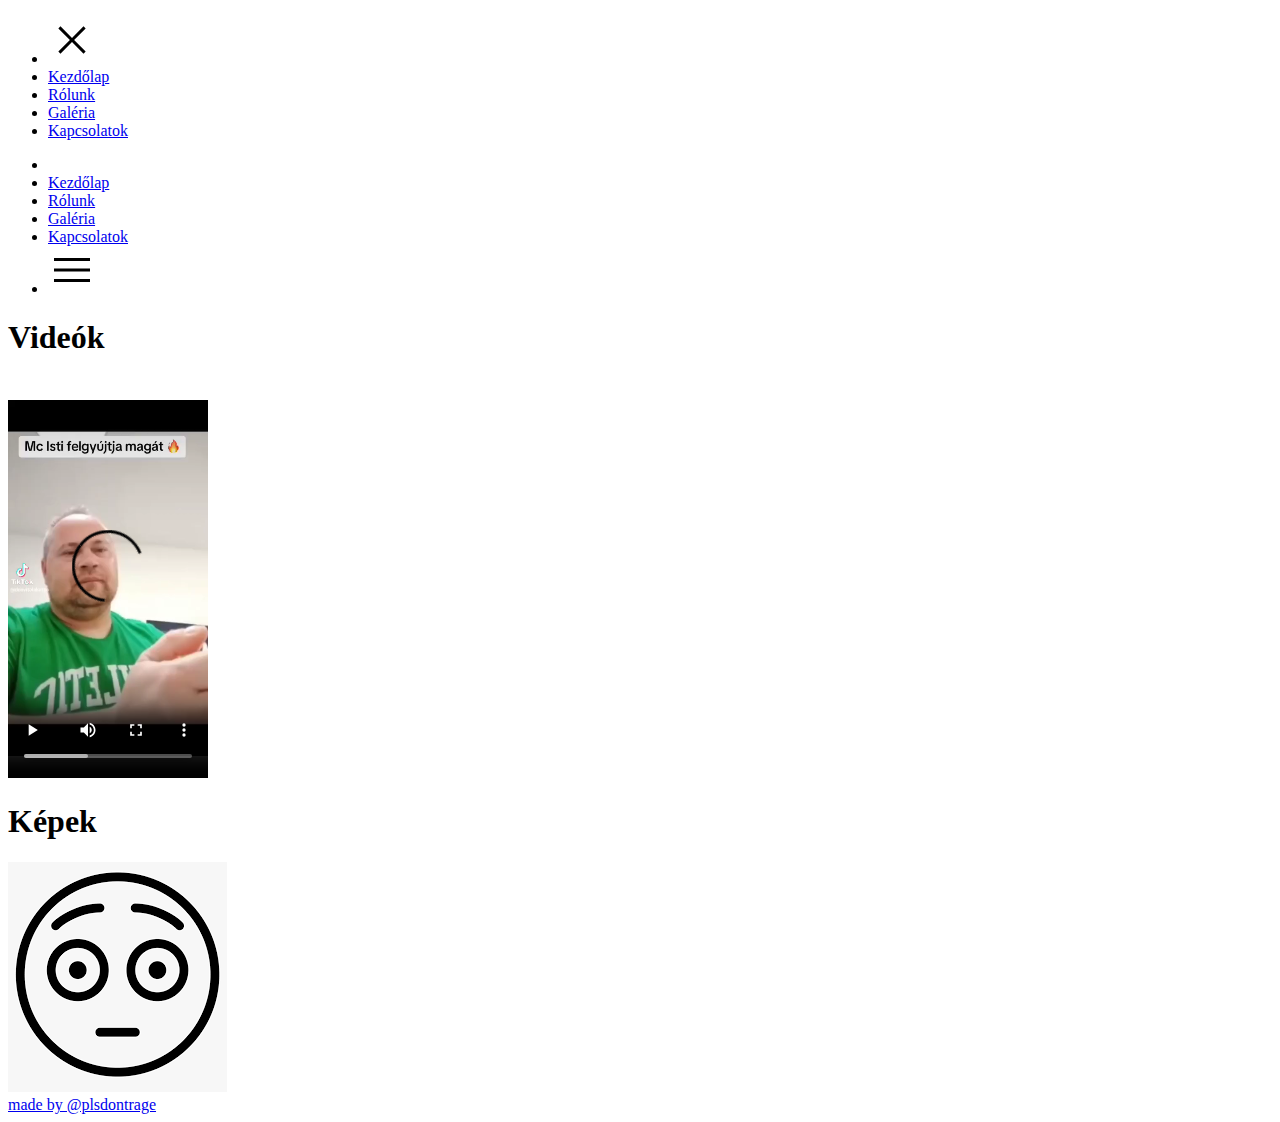
==== galeria.html @ d62692ba "Add files via upload" ====
<!DOCTYPE html>
<html lang="en">
<head>
    <meta charset="UTF-8">
    <meta name="viewport" content="width=device-width, initial-scale=1.0">
    <title>Oldal · Galéria</title>
    <link rel="stylesheet" href="css/style.css">
    <link rel="stylesheet" href="css/button.css">
    <link rel="preconnect" href="https://fonts.googleapis.com">
    <link rel="preconnect" href="https://fonts.gstatic.com" crossorigin>
    <link href="https://fonts.googleapis.com/css2?family=Fredoka:wght@300..700&display=swap" rel="stylesheet">
    <link rel="stylesheet" href="copy-button.js">
</head>
<body>
    <body>
        <nav class="navbar">
            <ul class="sidebar">
                <li onclick=hidesidebar()><a href="#"><svg xmlns="http://www.w3.org/2000/svg" height="48px" viewBox="0 -960 960 960" width="48px" fill="#000000"><path d="m249-207-42-42 231-231-231-231 42-42 231 231 231-231 42 42-231 231 231 231-42 42-231-231-231 231Z"/></svg></a></li>
                <li><a href="kezdolap.html">Kezdőlap</a></li>
                <li><a href="rolunk.html">Rólunk</a></li>
                <li><a href="galeria.html">Galéria</a></li>
                <li><a href="kapcsolatok.html">Kapcsolatok</a></li>
            </ul>
            <ul>
                <li><img src="" alt=""></li>
                <li class="hideOnMobile"><a href="kezdolap.html">Kezdőlap</a></li>
                <li class="hideOnMobile"><a href="rolunk.html">Rólunk</a></li>
                <li class="hideOnMobile"><a href="galeria.html">Galéria</a></li>
                <li class="hideOnMobile"><a href="kapcsolatok.html">Kapcsolatok</a></li>
                <li class ="menu-button" onclick=showsidebar()><a href="#"><svg xmlns="http://www.w3.org/2000/svg" height="48px" viewBox="0 -960 960 960" width="48px" fill="#000000"><path d="M120-240v-60h720v60H120Zm0-210v-60h720v60H120Zm0-210v-60h720v60H120Z"/></svg></a></li>
            </ul>
        </nav>
        <div class="img-brd">
            <div class="video">
                <h1>Videók</h1>
                <div class="row">
                    <video width="200" height="400" controls>
                        <source src="isti.mp4" type="video/mp4">
                    </video>
                    
                </div>
            </div>
        </div>
        <div class="img-brd">
            <div class="gallery">
                <h1>Képek</h1>
                <div class="row">
                    <div class="col">
                        <img src="images.png" alt="asd">
                    </div>
                </div>
            </div>
        </div>
        <footer>
            <a href="https://plsdontrage.erikrobi.hu"  target="_blank"> made by @plsdontrage</a>
        </footer>
        <script>
            function showsidebar() {
                const sidebar = document.querySelector('.sidebar')
                sidebar.style.display = 'flex'
            }
            function hidesidebar() {
                const sidebar = document.querySelector('.sidebar')
                sidebar.style.display = 'none'
            }
        </script>
</body>
</html>
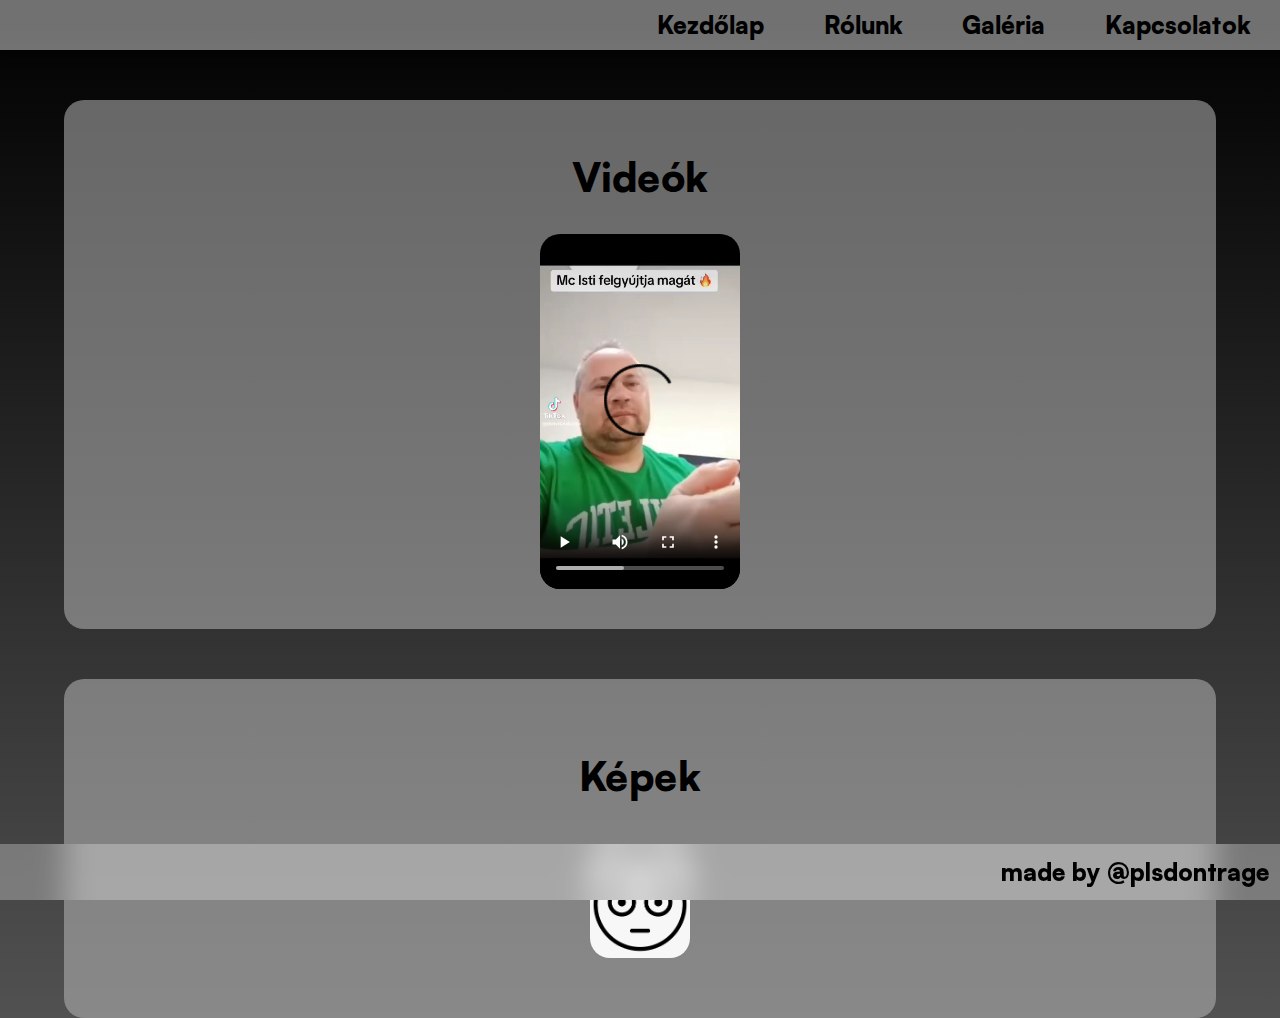
==== commit e6a00cf8: "s" ====
--- a/galeria.html
+++ b/galeria.html
@@ -16,14 +16,14 @@
         <nav class="navbar">
             <ul class="sidebar">
                 <li onclick=hidesidebar()><a href="#"><svg xmlns="http://www.w3.org/2000/svg" height="48px" viewBox="0 -960 960 960" width="48px" fill="#000000"><path d="m249-207-42-42 231-231-231-231 42-42 231 231 231-231 42 42-231 231 231 231-42 42-231-231-231 231Z"/></svg></a></li>
-                <li><a href="kezdolap.html">Kezdőlap</a></li>
+                <li><a href="index.html">Kezdőlap</a></li>
                 <li><a href="rolunk.html">Rólunk</a></li>
                 <li><a href="galeria.html">Galéria</a></li>
                 <li><a href="kapcsolatok.html">Kapcsolatok</a></li>
             </ul>
             <ul>
                 <li><img src="" alt=""></li>
-                <li class="hideOnMobile"><a href="kezdolap.html">Kezdőlap</a></li>
+                <li class="hideOnMobile"><a href="index.html">Kezdőlap</a></li>
                 <li class="hideOnMobile"><a href="rolunk.html">Rólunk</a></li>
                 <li class="hideOnMobile"><a href="galeria.html">Galéria</a></li>
                 <li class="hideOnMobile"><a href="kapcsolatok.html">Kapcsolatok</a></li>
--- a/css/style.css
+++ b/css/style.css
@@ -0,0 +1,367 @@
+@import url(satoshi.css);
+
+body {
+    background-size: cover;
+    background-position: center;
+    background-repeat: no-repeat;
+    background-image: linear-gradient(rgb(0, 0, 0), rgb(81, 81, 81));
+    margin: 0;
+    padding: 0;
+    font-family: "Fredoka", system-ui;
+    box-sizing: border-box;
+    min-height: 100vh;
+}
+nav {
+    background-color: rgba(255, 255, 255, 0.16);
+    box-shadow: 3px 3px 5px rgba(0, 0, 0, 0.1);
+    
+    
+}
+
+a, p, h1 {
+    color: black;
+    font-family: 'Satoshi-black';
+    text-align: center;
+    line-height: 1.5;
+    text-decoration: none;
+}
+
+a:hover {
+    text-decoration: none;
+}
+
+h1 {
+    font-size: clamp(1.5rem, 4vw, 2.5rem);
+}
+
+a {
+    font-size: clamp(1rem, 3vw, 1.5rem);
+}
+
+p {
+    font-size: clamp(1rem, 2.5vw, 1.5rem);
+    padding: 20px;
+}
+
+nav ul {
+    list-style: none;
+    background-color: rgba(255, 255, 255, 0.337);
+    padding: 0;
+    margin: 0;
+    display: flex;
+    justify-content: flex-end;
+    align-items: center;
+    width: 100%;
+}
+
+nav li {
+    height: 50px;
+}
+
+li a:hover {
+    border-style: solid;
+    border-color: #65656500;
+    border-radius: 10px;
+    border-width: 1px;
+    transition: 0.1s;
+    
+
+}
+
+li a:after {
+    border-style: solid;
+    border-color: #65656500;
+    border-radius: 0px;
+    transition: 0.1s;
+}
+
+nav a {
+    color: black;
+    text-decoration: none;
+    font-weight: bold;
+    font-size: clamp(1rem, 3vw, 1.5rem);
+    height: 100%;
+    padding: 0 30px;
+    display: flex;
+    align-items: center;
+}
+
+nav a:hover {
+    background-color: #696969;
+    box-shadow:  0 0 40px rgb(0, 0, 0);
+    transition: 0.5s;
+
+}
+
+nav li:first-child {
+    margin-right: auto;
+}
+
+.full-width-button {
+    width: 100%;
+    background-color: rgb(255, 255, 255);
+    padding: 10px;
+    border: none;
+    text-align: center;
+    box-sizing: border-box;
+}
+
+.full-width-button a {
+    text-decoration: none;
+    color: black;
+    font-weight: bold;
+    display: block;
+    width: 100%;
+    font-size: clamp(1rem, 4vw, 1.5rem);
+}
+
+header {
+    display: flex;
+    justify-content: center;
+    align-items: center;
+    width: 100%;
+    max-width: 1200px;
+    padding: 10px;
+    margin: 0 auto;
+    box-sizing: border-box;
+}
+
+button {
+    margin: 10px 0;
+    cursor: pointer;
+    width: 80%;
+    max-width: 300px;
+    
+}
+
+footer {
+    position: fixed;
+    bottom: 0;
+    right: 0;
+    display: flex;
+    justify-content: right;
+    align-items: center;
+    padding: 10px;
+    box-sizing: border-box;
+    font-size: 25px;
+    max-width: 100%;
+    margin: auto;
+    background-color: #ffffff49;
+    left: 0;
+    right: 0;
+    backdrop-filter: blur(15px);
+
+}
+
+.video, .gallery {
+    text-align: center;
+    margin: 20px auto;
+}
+
+.video video {
+    max-width: 100%;
+    height: auto;
+    margin: 0 auto;
+}
+
+.gallery {
+    display: flex;
+    flex-direction: column;
+    align-items: center;
+    margin: 20px auto;
+}
+
+.gallery img {
+    width: 100%;
+    height: auto;
+}
+
+.gallery .desc {
+    padding: 15px;
+    text-align: center;
+    font-size: clamp(0.8rem, 3vw, 1.2rem);
+}
+
+.row {
+    display: flex;
+    justify-content: center;
+    align-items: center;
+    margin: 20px auto;
+    flex-wrap: wrap;
+}
+
+.col {
+    text-align: center;
+}
+
+.col img {
+    max-width: 100px; 
+    height: auto;
+    display: block;
+    margin: 0 auto;
+}
+
+.col p {
+    margin-top: 10px;
+}
+
+.brd {
+    background-color: rgba(255, 255, 255, 0.345); 
+    font-weight: bold; 
+    border-radius: 20px;
+    max-width: 1400px; 
+    width: 90%; 
+    height: auto;
+    margin-top: 50px; 
+    padding: 20px 30px; 
+    font-size: 18px;
+    box-sizing: border-box;
+    margin-left: auto;
+    margin-right: auto;
+    word-wrap: break-word;
+    overflow-wrap: break-word;
+    display: flexbox;
+    justify-content: space-evenly;
+    align-items: space-evenly;
+}
+
+.img-brd {
+    background-color: rgba(184, 184, 184, 0.543); 
+    font-weight: bold; 
+    border-radius: 20px;
+    max-width: 1400px; 
+    width: 90%; 
+    height: auto;
+    margin-top: 50px; 
+    padding: 20px 30px; 
+    font-size: 18px;
+    box-sizing: border-box;
+    margin-left: auto;
+    margin-right: auto;
+    word-wrap: break-word;
+    overflow-wrap: break-word;
+}
+
+img {
+    border-radius: 20px;
+}
+
+video {
+    border-radius: 20px;
+}
+
+.contact-button {
+    margin-left: auto;
+    margin-right: auto;
+    width: 100vh;
+    height: auto;
+    align-items: center;
+    justify-content: center;
+    background-color: #ffffff;
+    border-radius: 25px;
+
+}
+
+.email-button {
+    margin-left: auto;
+    margin-right: auto;
+    width: 100vh;
+    height: auto;
+    align-items: center;
+    justify-content: center;
+    background-color: #ffffff;
+    border-radius: 25px;
+    transition: transform 0.3s ease; 
+
+}
+
+.res-txt {
+    font-size: auto;
+}
+
+.sidebar {
+    position: fixed;
+    top: 0;
+    right: 0;
+    height: 100vh;
+    width: 250px;
+    z-index: 999;
+    background-color: #656565;
+    box-shadow: -10px 0 10px rgba(0, 0, 0, 0.1);
+    display: none;
+    flex-direction: column;
+    align-items: flex-start;
+    justify-content: flex-start;
+    background-color: #6565653c;
+    backdrop-filter: blur(25px);
+}
+
+.menu-button {
+    display: none;
+}
+
+@media (max-width: 800px) {
+    p {
+        font-size: clamp(1rem, 3vw, 1.5rem);
+    }
+
+    footer {
+        font-size: 18px;
+        padding: 5px;
+    }
+
+    .gallery img {
+        max-width: 100%;
+    }
+
+    nav ul {
+        flex-direction: row;
+        justify-content: space-around;
+    }
+
+    .col {
+        width: 100%;
+        max-width: none;
+    }
+
+    button {
+        width: 100%;
+    }
+
+    .row {
+        flex-direction: column;
+    }
+
+    .contact-button {
+        bottom: 10px;
+        right: 10px;
+        width: 80%;
+    }
+
+    .hideOnMobile {
+        display: none;
+    }
+
+    .menu-button {
+        display: block;
+    }
+}
+
+@media (max-width: 400px) {
+    nav ul {
+        flex-direction: column;
+        padding: 0;
+    }
+
+    .col img {
+        max-width: 80px;
+    }
+
+    button {
+        width: 100%;
+    }
+
+    .sidebar {
+        width: 100%;
+    }
+}--- a/css/button.css
+++ b/css/button.css
@@ -0,0 +1,73 @@
+button {
+    display: inline-block;
+    border-radius: 4px;
+    background-color: #ffffff;
+    border: none;
+    color: #000000;
+    text-align: center;
+    font-size: 18px;
+    padding: 16px;
+    width: 240px;
+    transition: all 0.5s;
+    cursor: pointer;
+    margin: 5px;
+    position: relative;
+    box-shadow: 0 0 0 rgba(0, 0, 0, 0); 
+}
+
+.page-gallery {
+    background-color: #696969;
+}
+
+.page-contact {
+    background-color: #696969;
+}
+
+.page-home {
+    background-color: #696969;
+}
+
+.page-about {
+    background-color: #696969;
+}
+
+button span {
+    display: inline-block;
+    position: relative;
+    transition: 0.5s;
+}
+
+button span:after {
+    content: '»';
+    position: absolute;
+    opacity: 0;
+    top: 0;
+    right: -15px;
+    transition: 0.5s;
+}
+
+button:hover {
+    box-shadow: 0 0 15px rgb(0, 0, 0);
+}
+
+button:hover span {
+    padding-right: 15px;
+}
+
+button:hover span:after {
+    opacity: 1;
+    right: 0;
+}
+
+@media (max-width: 768px) {
+    button {
+        font-size: 4vw;
+    }
+}
+
+@media (max-width: 480px) {
+    button {
+        font-size: 5vw;
+    }
+}
+
